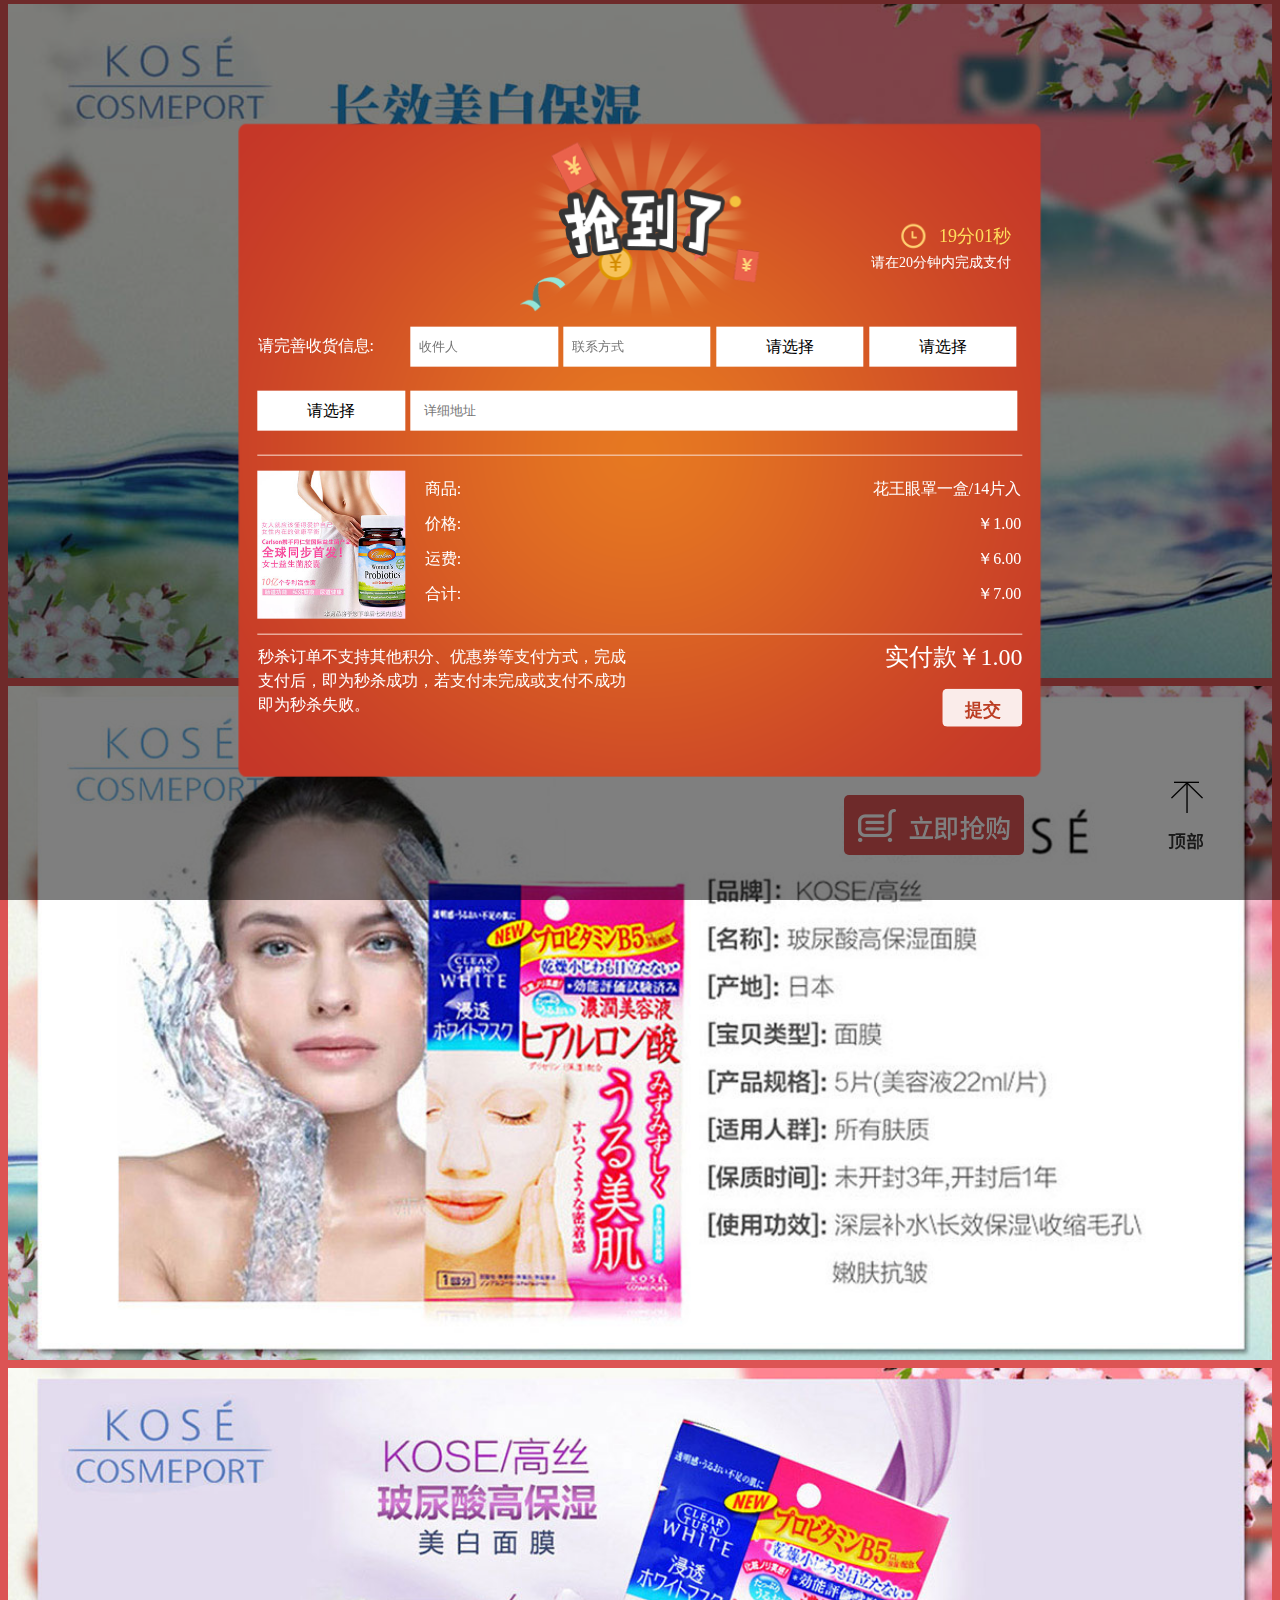
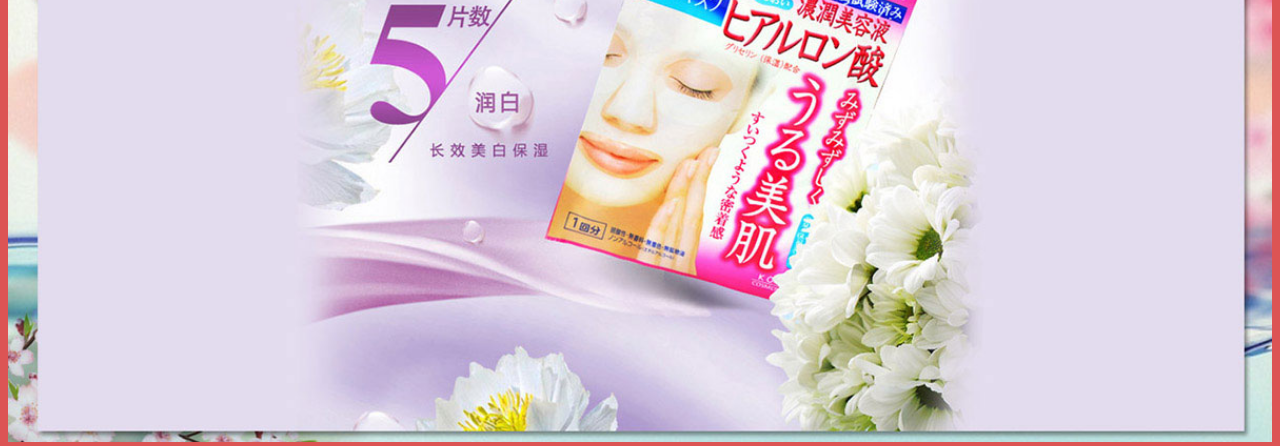
==== ms_xq.html @ 4e41c752 "Add files via upload" ====
<!DOCTYPE html>
<html>

	<head>
		<meta charset="utf-8" />
		<meta name="viewport" content="width=device-width, initial-scale=1">
		<title>今日秒杀</title>
		<link rel="icon" href="images/favicon_64.ico" type="image/x-icon" />
		<link rel="stylesheet" type="text/css" href="css/style.css" />
		<link rel="stylesheet" type="text/css" href="css/media.css"/>
		<style type="text/css">

		</style>
	</head>

	<body>
		<div class="wrap msxq">
			<div class="top_fixed">
				<div class="inner clearfix">
					<h2 class="color_fff">
						<a href="index.html" class="color_fff">返回首页</a><i>|</i>花王高丝面膜<span class="color_yellow"><b>￥</b>9.9</span></h2>
				</div>
			</div>
			<ul class="xq_list inner">
				<li><img src="images/ms_1.jpg"/></li>
				<li><img src="images/ms_2.jpg"/></li>
				<li><img src="images/ms_3.jpg"/></li>
			</ul>		
			<!--抢购按钮  立即抢购 ms_ljqg  抢光了ms_yqg 即将开始 ms_jjks-->
			<a class="ms_btn ms_ljqg" href="javascript:;"></a>
			<div class="mengban"></div>
			<a class="back_top" href="javascript:window.scrollTo( 0, 0 );"></a>	
			<!--订单详情-->
			<div class="ms_gm">
				<div class="ms_qdlbox" style="display: block;">
					<img src="images/gm_qdl.png" class="gm_banner" />
					<div class="ms_sj">
						<p class="time color_yellow">19分01秒</p>
						<p class="color_fff">请在20分钟内完成支付</p>
					</div>
					<form action="" method="post" class="bl-form bl-formhor form clearfix" id="jsForm" style="display: block;">				
						<span class="fl font input_box1">请完善收货信息:</span>
						  <div class="controls fl input_box input_box1">
		                   <input id="baseName" class="fn-tinput ms_name" type="text" name="gsname" placeholder="收件人" required data-msg-required="请输入您的姓名" minlength="2" maxlength="6" data-msg-maxlength="最多输入6个字符" data-msg-minlength="至少输入2个字符" />
		                </div>
		                <div class="controls fl input_box input_tel input_box1">
		                    <input id="baseMobile" type="text" value="" name="tel" class="fn-tinput ms_tel" placeholder="联系方式" required data-rule-mobile="true" data-msg-required="请输入联系电话"  maxlength="11" data-msg-maxlength="最多输入11个字符"data-msg-mobile="请输入正确格式" />
		                </div>
		                <div class="controls fl input_box select" >							
							<select name="select1" required data-msg-required="请选择省份"></select>
		                    <p class="s_province">
								<span class="quyu">请选择</span>
								<span class="sanjiao sj02"></span>
							</p>
			                    
		                </div>
		                <div class="controls fl input_box none select" >							
								<select name="select2" required data-msg-required="请选择城市"></select>
		                    <p class="s_province">
								<span class="quyu">请选择</span>
								<span class="sanjiao sj02"></span>
							</p>
			                    
		                </div>
		                <div class="controls fl input_box select" >							
								<select name="select3" required data-msg-required="请选择区域"></select>
		                    <p class="s_province">
								<span class="quyu">请选择</span>
								<span class="sanjiao sj02"></span>
							</p>
			                    
		                </div>
		                <div class="controls fl input_box ms_dz">
                   			<input id="merchantName" class="fn-tinput" type="text" name="ShopNam" placeholder="详细地址" required data-msg-required="请输入您的详细地址" minlength="4" maxlength="40" data-msg-maxlength="最多输入40个字符" data-msg-minlength="至少输入4个字符" />	
                   		</div>
						<!--提交按钮-->
						<input class="mui-btn mui-btn-danger ms_tijiao" id="submit_btn" type="submit" value="提交"/>
					</form>
					<!--有地址显示box-->
					<div class="ms_ydz" style="display: none;">
						<p>确认收货信息：风车车  13223156484   重庆市渝北区星光大道62号</p>
						<!--添加新地址按钮-->
						<a href="javascript:;" class="tjdz">使用新地址</a>
						<!--有地址提交按钮-->
						<a href="javascript:;" class="btn_tj">提交</a>
					</div>
					<div class="info clearfix">
						<div class="info_img fl">
							
						</div>
						<div class="fl info_text">
							<p class="clearfix">
								<span class="fl">商品:</span>
								<span class="fr">花王眼罩一盒/14片入</span>
							</p>
							<p class="clearfix">
								<span class="fl">价格:</span>
								<span class="fr">￥1.00</span>
							</p>
							<p class="clearfix">
								<span class="fl">运费:</span>
								<span class="fr">￥6.00</span>
							</p>
							<p class="clearfix heji">
								<span class="fl">合计:</span>
								<span class="fr">￥7.00</span>
							</p>
						</div>					
					</div>
					<div class="clearfix">
						<p class="ms_sm fl">秒杀订单不支持其他积分、优惠券等支付方式，完成支付后，即为秒杀成功，若支付未完成或支付不成功即为秒杀失败。</p>			
						<p class="sfk fr">实付款￥1.00</p>
					</div>

				</div>
				<div class="ms_ewm" style="display: none;">
					<div class="ewm_sj">
						<p class="time color_yellow">19分01秒</p>
						<p class="color_fff">请在20分钟内完成支付</p>
					</div>
					<!--二维码-->
					<div class="ewm_box" style="display: none;">
						<div class="ewm">
							<img src="images/ms_goods03.jpg" />
						</div>
						<p class="ewm_font">打开微信客户端，找到扫一扫，点击扫码支付</p>
					</div>
					<div class="smcg">
						<img src="images/smcg.png"/>
					</div>
					
				</div>
			</div>
			
		</div>	
	</body>
	<script src="js/jquery-1.12.0.min.js" type="text/javascript" charset="utf-8"></script>
	<script src="js/jquery.validate.js"></script>
	<script src="js/script.js" type="text/javascript" charset="utf-8"></script>
	<script type="text/javascript">
		$("#submit_btn").click(function(){
			$("#jsForm").validate({				
				submitHandler: function() {
					//验证通过后 的js代码写在这里
					$(".orderInfo").hide();
					$(".smfk").show();
					$(".zfcg").show();
					$(".ms_gm").css("width", "750px");
				}
			})
		})
	</script>
		

</html>
---- css/style.css ----
/***************** 重置CSS *********************/
body,div,i,a,p,span,b,input,h1,h2,h3,h4,h5,h6,ul,ol,dl,li,dd,dt,textarea,img{margin:0;padding:0;}
body{font-family: "微软雅黑";}
i,b{font-style: normal;}
a,s{text-decoration:none;}
img{vertical-align: top;width: 100%;}
input,textarea,select,textarea,img{resize: none;outline: none;border:0 none;}
input,select{*border-color:transparent; }
input::-ms-clear{display:none;}
select::-ms-expand { display: none; }
textarea{overflow:auto}
li{list-style: none}
h1,h2,h3,h4,h5,h6,b{font-weight: normal;}
.clearfix:after{content: '';display: block;height:0;clear: both;font-size:0;*zoom:1}
.color_fff{color: #fff;}
.color_yellow{color: #ffde5c;}
.fl{float: left;}
.fr{float: right;}
.wrap{width: 100%;background: #ffe4bc;}
/*首页*/

/*表单*/
.msxq .fn-vhid {
	visibility: hidden;
}

.msxq .fn-tinput {
	width: 240px;
	height: 30px;
	line-height: 30px\9;
	border: transparent solid 1px;
	background-color: #fff;
}

.msxq textarea {
	border: #ddd solid 1px;
	background-color: transparent;
	width: 60%
}

.msxq .fn-tinput:focus,
textarea:focus {
	border-color: #c00;
}

.msxq .bl-form label {
	float: left;
	width: 100px;
	text-align: right;
	padding-top: 6px;
}

.msxq .bl-form .controls label {
	width: auto;
}
.msxq .controls{
	position: relative;
}
.msxq .bl-form li {
	margin-top: 20px;
	overflow: hidden;
}

.msxq em {
	color: #C00;
}

.msxq span.error {
	position: absolute;
	top: 40px;
	left: 0;
	color: #fff;
	padding: 0 6px;
	width: 100%;
	z-index: 200;
	font-size: 16px;
	line-height: 22px;
}
/*商品详情页*/
.msxq .inner{
	width:1280px;
	margin:0 auto;
	position: relative;
}
.msxq .mengban{
	position: fixed;
	top: 0;
	left: 0;
	width: 100%;
	height: 100%;
	background: rgba(0,0,0,0.5);
	z-index: 1;
}
.msxq .top_fixed{
	position: fixed;
	top: 0;
	left: 0;
	width: 100%;
	background: rgba(0,0,0,0.5);
}
.msxq .back_top{
	position: fixed;
	width: 60px;
	height: 85px;
	background: url(../images/back_top_03.png) no-repeat center;
	background-size: 100%;
	right: 5%;
	bottom: 50px;
}
.msxq .top_fixed h2{
	line-height: 98px;
	padding-left: 2.5%;
}
.msxq .top_fixed h2 i{
	margin: 0 1%;
}
.msxq .top_fixed h2 span b{
	font-size: 18px;
}
.msxq .top_fixed h2 a{
	padding-left: 20px;
	background: url(../images/left.png) no-repeat left center;		
	background-size: 14% 100%;
}
.msxq .xq_list{
	background: #dc5454;
}
.msxq .xq_list li{
	padding: 4px 8px;
}
.msxq .ms_btn{
	position: fixed;
	bottom: 5%;
	right: 20%;
	width: 180px;
	height: 60px;	
	border-radius: 5px;
}
.msxq .ms_ljqg{
	background: url(../images/ms_ljqg.png) no-repeat center center #DC5454;
}
.msxq .ms_yqg{
	background: url(../images/ms_yqg.png) no-repeat center center #DC5454;
}
.msxq .ms_jjks{
	background: url(../images/ms_jjks.png) no-repeat center center #DC5454;
}
.msxq .ms_gm{
	width: 765px;
	background: url(../images/gm_bj.png) no-repeat;
	background-size: 100% 100%;
	position: fixed;
	left: 50%;
	top: 50%;
	transform: translate(-50%,-50%);
	z-index: 2;
	padding: 0 1.5%;
	
}
.msxq .ms_gm .ms_qdlbox{
	position: relative;
	padding-bottom: 60px;
}
.msxq .gm_banner{
	width: 31.3%;
	margin: 0 auto;
	display: block;
}
.msxq .ms_sj{
	position: absolute;
	right: 1.5%;
	font-size: 14px;
	text-align: right;
	top: 100px;
}

.msxq .time{
	padding-left: 10px;
	font-size: 18px;
	background: url(../images/clock-.png) no-repeat 30px;
	background-size:auto 100%;
	line-height: 25px;
	margin-bottom: 5px;
}
.msxq .form .font{
	font-size: 16px;
	color: #fff;
	line-height: 38px;
	margin-right: 1%;
	width: 19%;
}
.controls {
	height: 40px;
}
.msxq .form input,.msxq .form select,.msxq .form  p{
	padding-left: 5%;
	height: 38px;
	line-height: 38px;
	background: #fff;
	width: 95%;
	border: 1px solid transparent;
}
.msxq .form  p{
	padding: 0;
	width: 100%;
}
.msxq .form select{
	position: absolute;
	z-index: 2;
	opacity: 0;
}
.msxq .form .input_box{
	width: 19%;
	margin-right: 1%;
	position: relative;
	margin-bottom: 24px;
}
.msxq .form  .none{
	margin-right: 0;
}
.msxq .form .ms_tijiao,.msxq .btn_tj{
	width: 80px;
	line-height: 40px;
	background: #faecea;
	color: #bc3e24;
	border-radius: 5px;
	text-align: center;
	padding: 0;
	font-size: 18px;
	font-weight: 600;
	position: absolute;
	bottom: 50px;
	right: 0;
}
.input_box p{
	position: absolute;
	top: 0;
	left: 0;
	text-align: center;
}
.msxq .form .ms_dz{
	width: 79%;
	margin-right: 0;
}
.msxq .form .ms_dz input{
	padding-left:2%;
	width: 98%;
}
.input_tel{
	width: 25%;
}
.msxq .info{
	border: 1px solid #f8dfd3;
	border-left: none;
	border-right: none;
	padding: 15px 0;
	margin-bottom: 10px;
}
.info_img{
	width: 148px;
	height: 148px;
	background: url(../images/ms_goods03.jpg) no-repeat center center;
	background-size:cover ;
	margin-right: 2.5%;
}
.info_text{
	width: 78%;
}
.info_text p{
	color: #fff;
	line-height: 35px;
}
.ms_sm ,.sfk{
	width: 50%;
	line-height: 24px;
	color: #fff;
}
.sfk{
	text-align: right;
	font-size: 24px;
}
.msxq .ms_ydz p{
	color: #fff;
	font-size: 18px;
	margin-bottom: 20px;
}
.msxq .tjdz{
	display: block;
	width: 12%;
	height: 40px;
	line-height: 40px;
	text-align: center;
	color: #fff;
	margin: 0 auto 10px;
	border: 1px solid #ddd;
	padding:0 3%;
	border-radius: 5px;
	background: url(../images/jia.png) no-repeat 5px center ;
}
.ms_ewm {
	padding-top: 100px;
	height: 540px;
}
.ms_ewm .ewm_font{
	text-align: center;
	color: #fff;
}
.ms_ewm .ewm_sj{
	width:200px;
	text-align: center;
	margin: 0 auto;
	margin-bottom: 30px;
}
.ms_ewm .ewm_sj .time{
	background-position: 40px;
}
.ewm{
	width: 240px;
	height: 240px;
	margin: 0 auto;
	padding: 5px;
	background: #fff;
	margin-bottom: 30px;
}
.smcg{
	width: 159px;
	margin:150px auto 0;
	display: none;
}
---- css/media.css ----
@charset "utf-8";
/* CSS Document */
@charset "utf-8";
/* CSS Document */
@media screen and (max-width:980px){
	body,html{
		font-size: 62.5%;
	}
	.msxq .inner{
		width: 100%;
	}
	.msxq .top_fixed h2{
		line-height: 4rem;
		padding-left: 2.5%;
		font-size: 1.6rem;
	}
	.msxq .ms_gm{
		position: absolute;
	}
	.msxq .gm_banner{
		width: 40%;
	}
	.msxq .ms_btn{
		width: 8rem;
		height: 3rem;
		background-size:80% auto;
		right: 10%;
		bottom: 15%;
	}
	.back_top{
		display: none;
	}
	.msxq .xq_list li{
		padding: 0;
	}
	.msxq .ms_gm{
		width: 95%;
		left: 1%;
		top: 10px;
		transform: none;
	}
	.msxq .ms_sj{	
		top: 2rem;
		font-size: 1.4rem;
		line-height: 1.8rem;
	}
	.ms_sj p{
		font-size: 1rem;
	}
	.time{
		font-size: 1.4rem;
	}
	.msxq .form .input_box1{
		width: 32%;
		margin-right: 1%;
		position: relative;
		margin-bottom: 24px;
	}
	.msxq .form .font{
		font-size: 1rem;
	}
	.msxq .form  .select{
		width: 32%;
		margin-right: 1%;
	}
	.msxq .form  .ms_dz{
		width: 98%;
	}
	.info_img{
		width: 30%;
		height: 10rem;
		background: url(../images/ms_goods03.jpg) no-repeat center center;
		background-size:cover ;
		margin-right: 2.5%;
	}
	.info_text{
		width: 65%;
		margin-top: -1rem;
	}
	.ms_sm{
		float: none;
		width: 100%;
		padding-bottom: 1rem;
	}
	.sfk{
		float: none;
		text-align: left;
		font-size: 1.5rem;
	}
	.msxq span.error{
		font-size: 1rem;
	}
	.msxq .ms_ydz p{
		font-size: 1.2rem;
		line-height: 2rem;
	}
	.msxq .tjdz{
		width: 10rem;
	}
	.msxq .form .ms_tijiao,.msxq .btn_tj{
		font-size: 1.5rem;
		width: 6rem;
		height: 3rem;
		line-height: 3rem;
	}
@media screen and (max-width:480px){
	

}
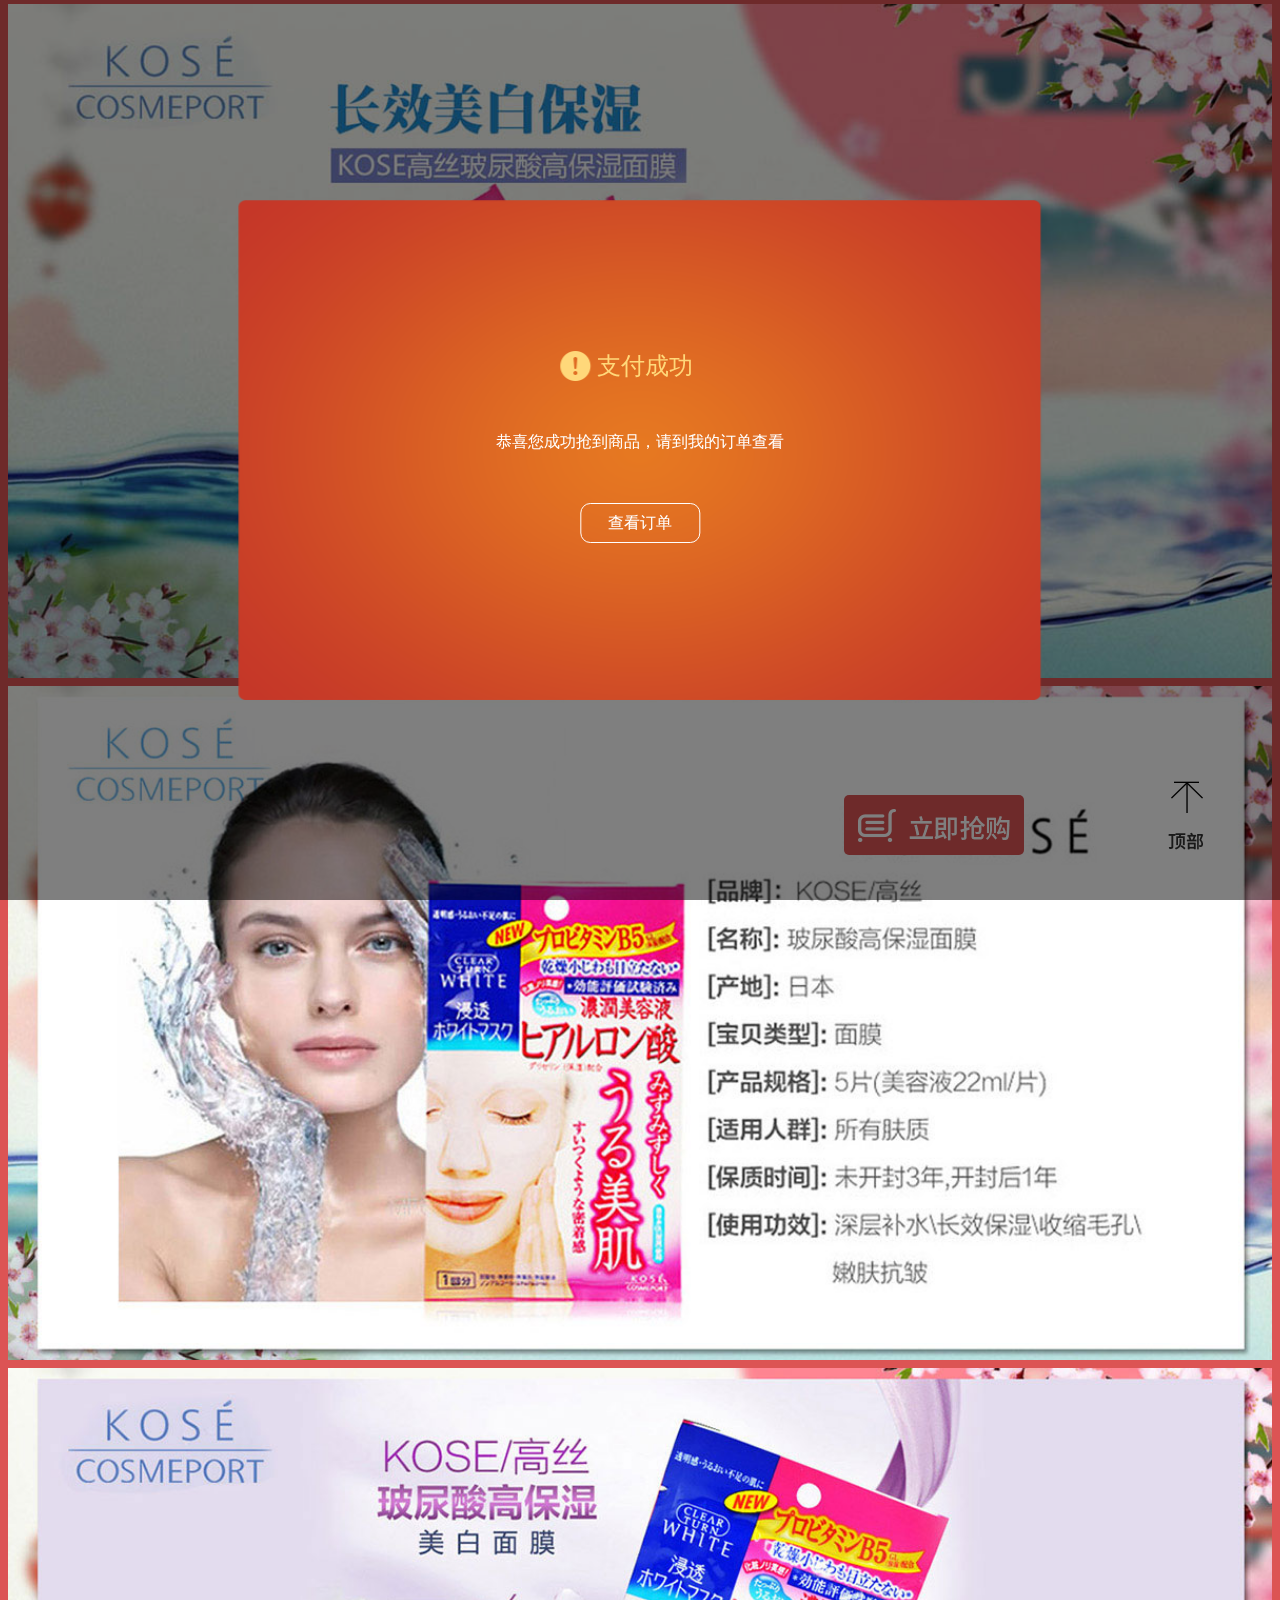
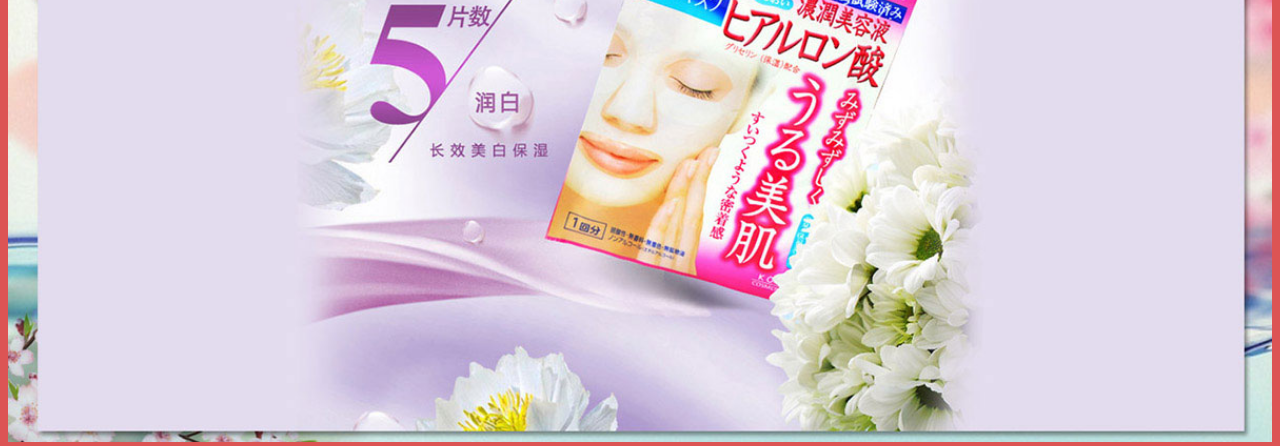
==== commit 15c8a2b9: "Add files via upload" ====
--- a/ms_xq.html
+++ b/ms_xq.html
@@ -32,7 +32,7 @@
 			<a class="back_top" href="javascript:window.scrollTo( 0, 0 );"></a>	
 			<!--订单详情-->
 			<div class="ms_gm">
-				<div class="ms_qdlbox" style="display: block;">
+				<div class="ms_qdlbox" style="display: none;">
 					<img src="images/gm_qdl.png" class="gm_banner" />
 					<div class="ms_sj">
 						<p class="time color_yellow">19分01秒</p>
@@ -113,22 +113,47 @@
 					</div>
 
 				</div>
+				<!--二维码box-->
 				<div class="ms_ewm" style="display: none;">
 					<div class="ewm_sj">
 						<p class="time color_yellow">19分01秒</p>
 						<p class="color_fff">请在20分钟内完成支付</p>
 					</div>
 					<!--二维码-->
-					<div class="ewm_box" style="display: none;">
+					<div class="ewm_box" style="display: block;">
 						<div class="ewm">
 							<img src="images/ms_goods03.jpg" />
 						</div>
 						<p class="ewm_font">打开微信客户端，找到扫一扫，点击扫码支付</p>
 					</div>
+					<!--扫码成功-->
 					<div class="smcg">
 						<img src="images/smcg.png"/>
+					</div>					
+				</div>
+				<!--已抢光/没抢到-->
+				<div class="gm_yqg" style="display:none;">
+					<div class="img_box">
+						<!--已抢光-->
+						<img src="images/gm_yqg.png" style="display: none;" />
+						<!--没抢到-->
+						<img src="images/gm_mqd.png" />
 					</div>
-					
+					<p>很遗憾，您没有抢到商品，快去抢购其他商品</p>
+					<a href="index.html" class="btn_gm">去抢购</a>
+				</div>
+				
+				<!--支付失败-->
+				<div class="gm_zf" style="display:none;">
+					<h2 class="zf_title">支付失败</h2>
+					<p class="ewm_font">请在20分钟内完成支付，剩余支付时间：<span class="color_yellow">19分01秒</span></p>
+					<a href="javascript:" class="btn_gm">请重新支付</a>
+				</div>
+				<!--支付失败-->
+				<div class="gm_zf">
+					<h2 class="zf_title">支付成功</h2>
+					<p class="ewm_font">恭喜您成功抢到商品，请到我的订单查看</p>
+					<a href="myOrder.html" class="btn_gm">查看订单</a>
 				</div>
 			</div>
 			
--- a/css/style.css
+++ b/css/style.css
@@ -297,7 +297,7 @@
 	border-radius: 5px;
 	background: url(../images/jia.png) no-repeat 5px center ;
 }
-.ms_ewm {
+.ms_ewm,.gm_yqg ,.gm_zf{
 	padding-top: 100px;
 	height: 540px;
 }
@@ -327,3 +327,40 @@
 	margin:150px auto 0;
 	display: none;
 }
+.gm_yqg .img_box{
+	width: 30%;
+	margin: 0 auto;
+	padding-top: 50px;
+	margin-bottom: 50px;
+	font-size: 14px;
+}
+.gm_zf{
+	padding-top: 150px;
+	height: 350px;
+}
+.gm_yqg p,.gm_zf p{
+	text-align: center;
+	color: #fff;
+	margin-bottom: 50px;
+}
+.btn_gm{
+	display: block;
+	width: 118px;
+	height: 38px;
+	border: 1px solid #fff;
+	border-radius: 10px;
+	margin: 0 auto;
+	color: #fff;
+	line-height: 38px;
+	text-align: center;
+}
+.gm_zf .zf_title{
+	padding-left:10px;
+	width: 150px;
+	font-size: 24px;
+	color: #ffd87a;
+	text-align: center;
+	margin: 0 auto;
+	margin-bottom: 50px;
+	background: url(../images/shibai.png) no-repeat left center;
+}
--- a/css/media.css
+++ b/css/media.css
@@ -36,19 +36,21 @@
 	.msxq .ms_gm{
 		width: 95%;
 		left: 1%;
-		top: 10px;
-		transform: none;
+		top: 50%;
+		transform: translateY(-50%);
 	}
 	.msxq .ms_sj{	
-		top: 2rem;
-		font-size: 1.4rem;
+		top: 6rem;
+		font-size: 1.6rem;
 		line-height: 1.8rem;
 	}
 	.ms_sj p{
-		font-size: 1rem;
+		font-size: 1.4rem;
 	}
-	.time{
+	.msxq .time{
 		font-size: 1.4rem;
+		background: url(../images/clock-.png) no-repeat 5rem;
+		background-size:auto 100%;
 	}
 	.msxq .form .input_box1{
 		width: 32%;
@@ -57,7 +59,7 @@
 		margin-bottom: 24px;
 	}
 	.msxq .form .font{
-		font-size: 1rem;
+		font-size: 1.4rem;
 	}
 	.msxq .form  .select{
 		width: 32%;
@@ -76,22 +78,28 @@
 	.info_text{
 		width: 65%;
 		margin-top: -1rem;
+		font-size: 1.4rem;
 	}
 	.ms_sm{
 		float: none;
 		width: 100%;
 		padding-bottom: 1rem;
+		font-size: 1.4rem;
 	}
+	.quyu{
+		font-size: 1.4rem;
+	}
+		
 	.sfk{
 		float: none;
 		text-align: left;
-		font-size: 1.5rem;
+		font-size: 1.8rem;
 	}
 	.msxq span.error{
-		font-size: 1rem;
+		font-size: 1.4rem;
 	}
 	.msxq .ms_ydz p{
-		font-size: 1.2rem;
+		font-size: 1.4rem;
 		line-height: 2rem;
 	}
 	.msxq .tjdz{
@@ -103,6 +111,22 @@
 		height: 3rem;
 		line-height: 3rem;
 	}
+	.msxq .gm_yqg .img_box{
+		width: 50%;
+		
+	}
+	.gm_yqg,.gm_zfsb{
+		height: 400px;
+	}
+	.gm_zfsb .zf_box{
+		padding: 5rem;
+	}
+	.msxq .gm_yqg p,.gm_zf p{
+		font-size: 1.4rem;
+	}
+	.msxq .btn_gm{
+		font-size: 1.4rem;
+	}
 @media screen and (max-width:480px){
 	
 
